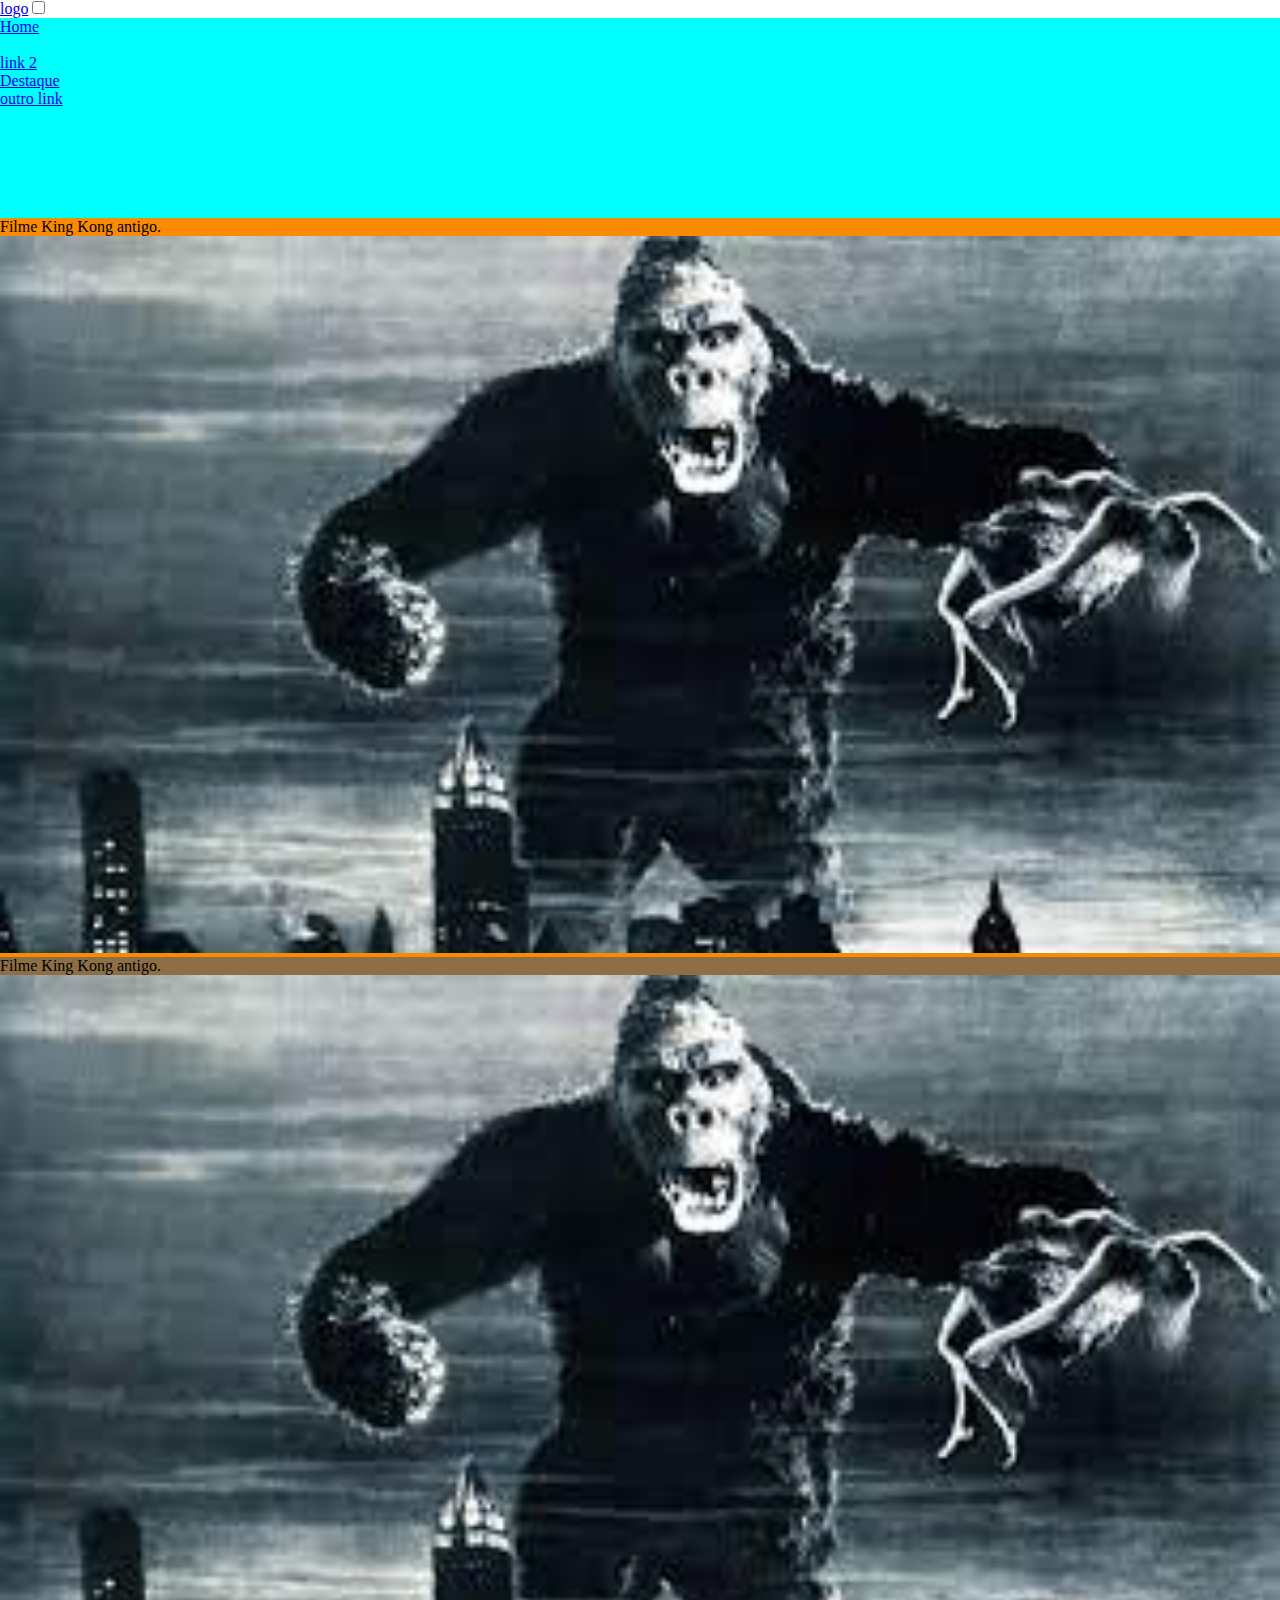
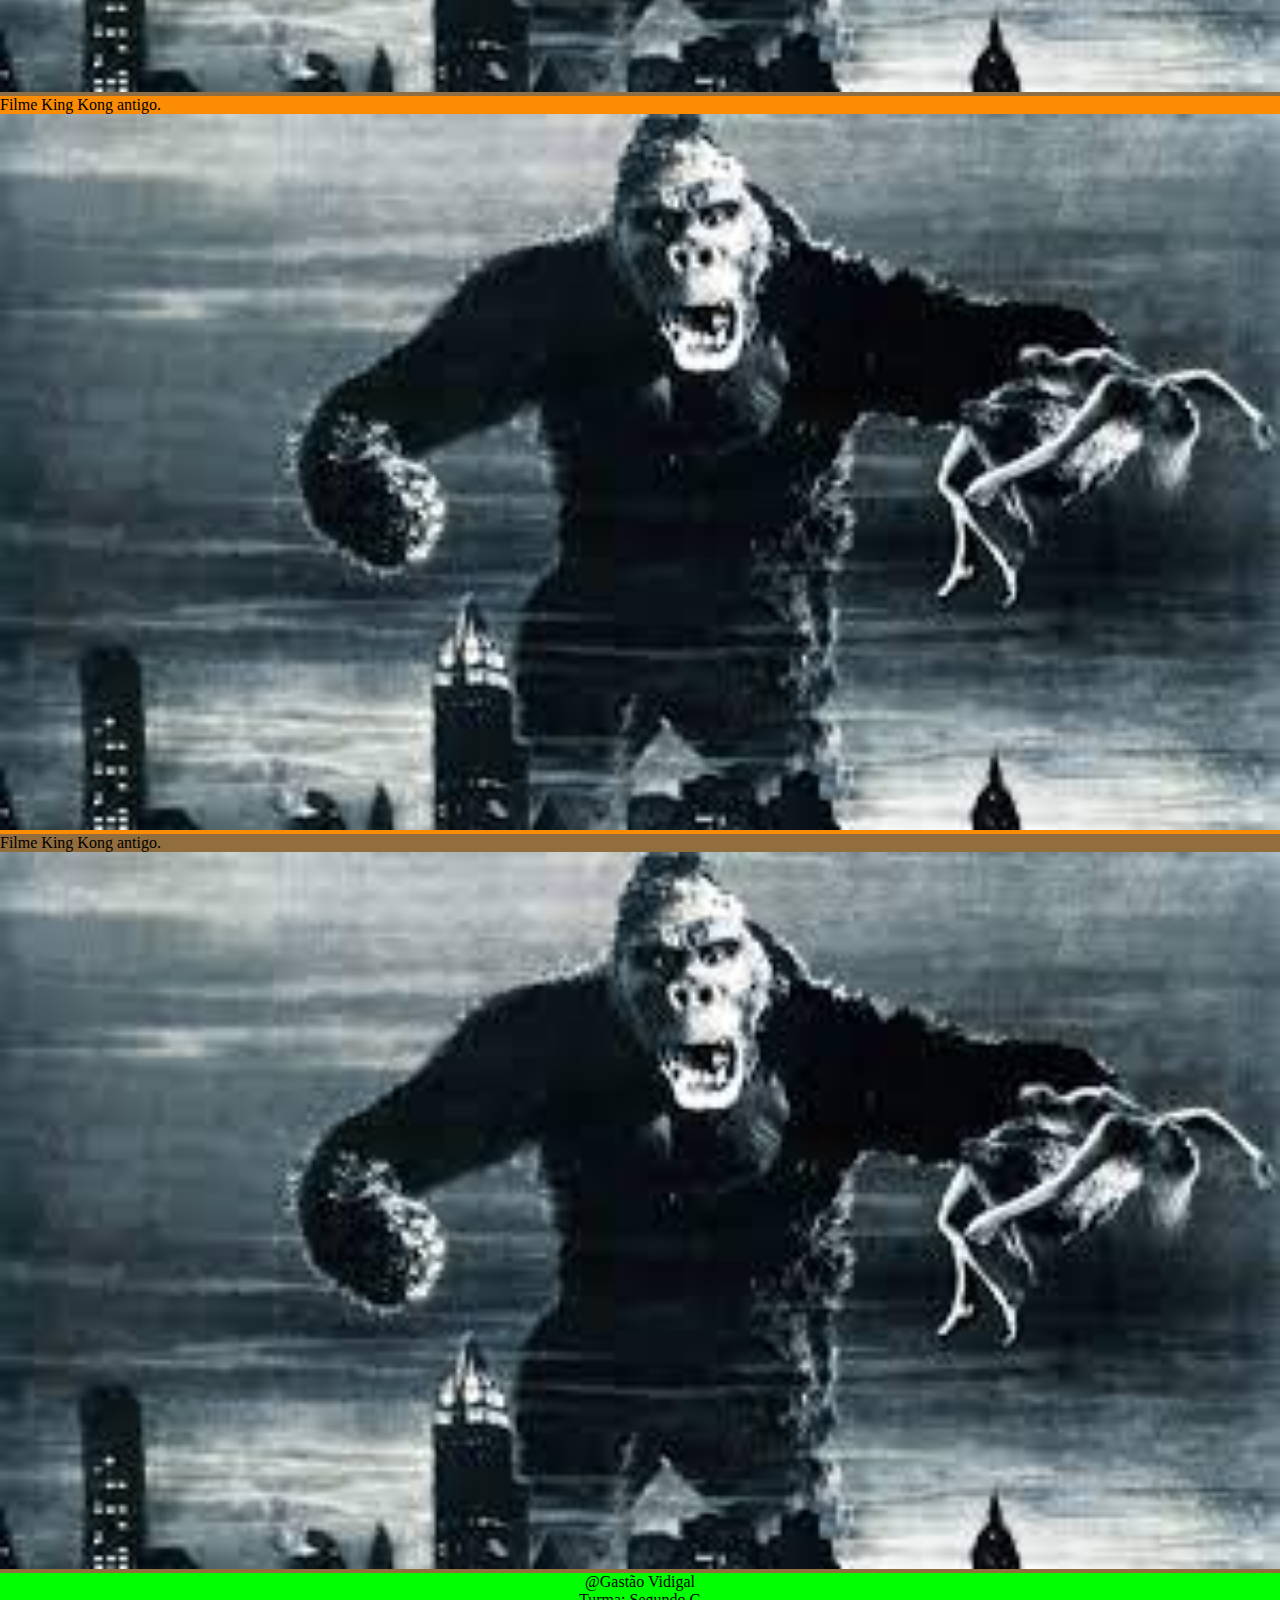
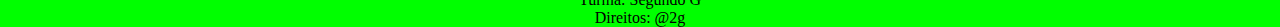
==== index.html @ 9a4530b6 "19/06" ====
<!DOCTYPE html>
<html lang="en">
<head>
    <meta charset="UTF-8">
    <meta http-equiv="X-UA-Compatible" content="IE=edge">
    <meta name="viewport" content="width=device-width, initial-scale=1.0">
    <title>## Mobile-First ##</title>
    <link rel="stylesheet" href="mob.css">

</head>
<body>


    <header class="header">
        <a href="http://index.html" class="logo"> logo</a>
        <input type="checkbox" class="side-menu" id="side-menu">
        <label class="hamb" for="side-menu"><span class="hamb-line"></span></label
        <nav class="nav">
            <ul class="menu">
                <li><a href="index.html">Home</a></li>
                <li><a href="destaque.html"></a></li>
                <li><a href="destaque.html">link 2</a></li>
                <li><a href="destaque.html">Destaque</a></li>
                <li><a href="destaque.html">outro link</a></li>
            </ul>
        </nav>
    </header>





    <section class="conteudo">
        <div class="info-cinema">
            <div class="info-texto">
                Filme King Kong antigo. 
            </div>
            <div class="info-foto">
                <img class="img-estilo" src ="kong.jpg" alt="Um macaco gigante sobre um prédio.">

            </div>

        </div>
        <div class="info-filme">
            
            <div class="info-texto">
                Filme King Kong antigo. 
            </div>
            <div class="info-foto">
                <img class="img-estilo" src ="kong.jpg" alt="Um macaco gigante sobre um prédio.">

            </div>
        </div>
        <div class="info-filme-retro">
            
            <div class="info-texto">
                Filme King Kong antigo. 
            </div>
            <div class="info-foto">
                <img class="img-estilo" src ="kong.jpg" alt="Um macaco gigante sobre um prédio.">

            </div>
        </div>
        <div class="info-destaque">
            
            <div class="info-texto">
                Filme King Kong antigo. 
            </div>
            <div class="info-foto">
                <img class="img-estilo" src ="kong.jpg" alt="Um macaco gigante sobre um prédio.">

            </div>
        </div>

    </section>
    <footer class="rodape">
        @Gastão Vidigal<br>
        Turma: Segundo G<br>
        Direitos: @2g<br>
    </footer>
</body>
</html>
---- mob.css ----
* {
    padding: 0;
    margin: 0;
}

@import 'menu.css';





.conteudo {
    width: 100%;
    background-color: rgb(0, 238, 255);
}

.rodape {
    background-color: rgb(0, 255, 0);
    width: 100%;
    text-align: center;
}
.info-cinema {
    width: 100%;
    background-color: rgb(250, 138, 1);
}
.info-filme {
    width: 100%;
    background-color: rgb(141, 110, 69);
}
.info-filme-retro {
    width: 100%;
    background-color: rgb(252, 140, 3);
}
.info-destaque {
    width: 100%;
    background-color: rgb(146, 109, 61);
}
.img-estilo {
    width: 100%;
}
@media screen and (mind-width: 768px) {
    .menu {
        height: 120px;
        background-color: blue;
    }
    .conteudo {
        display: flex;
    }
}
@media screen and (min-width: 1028px) {
    .menu {
        height: 200px;
        background-color: aqua;
    }
    .conteudo {
        display: grid;
    }
}
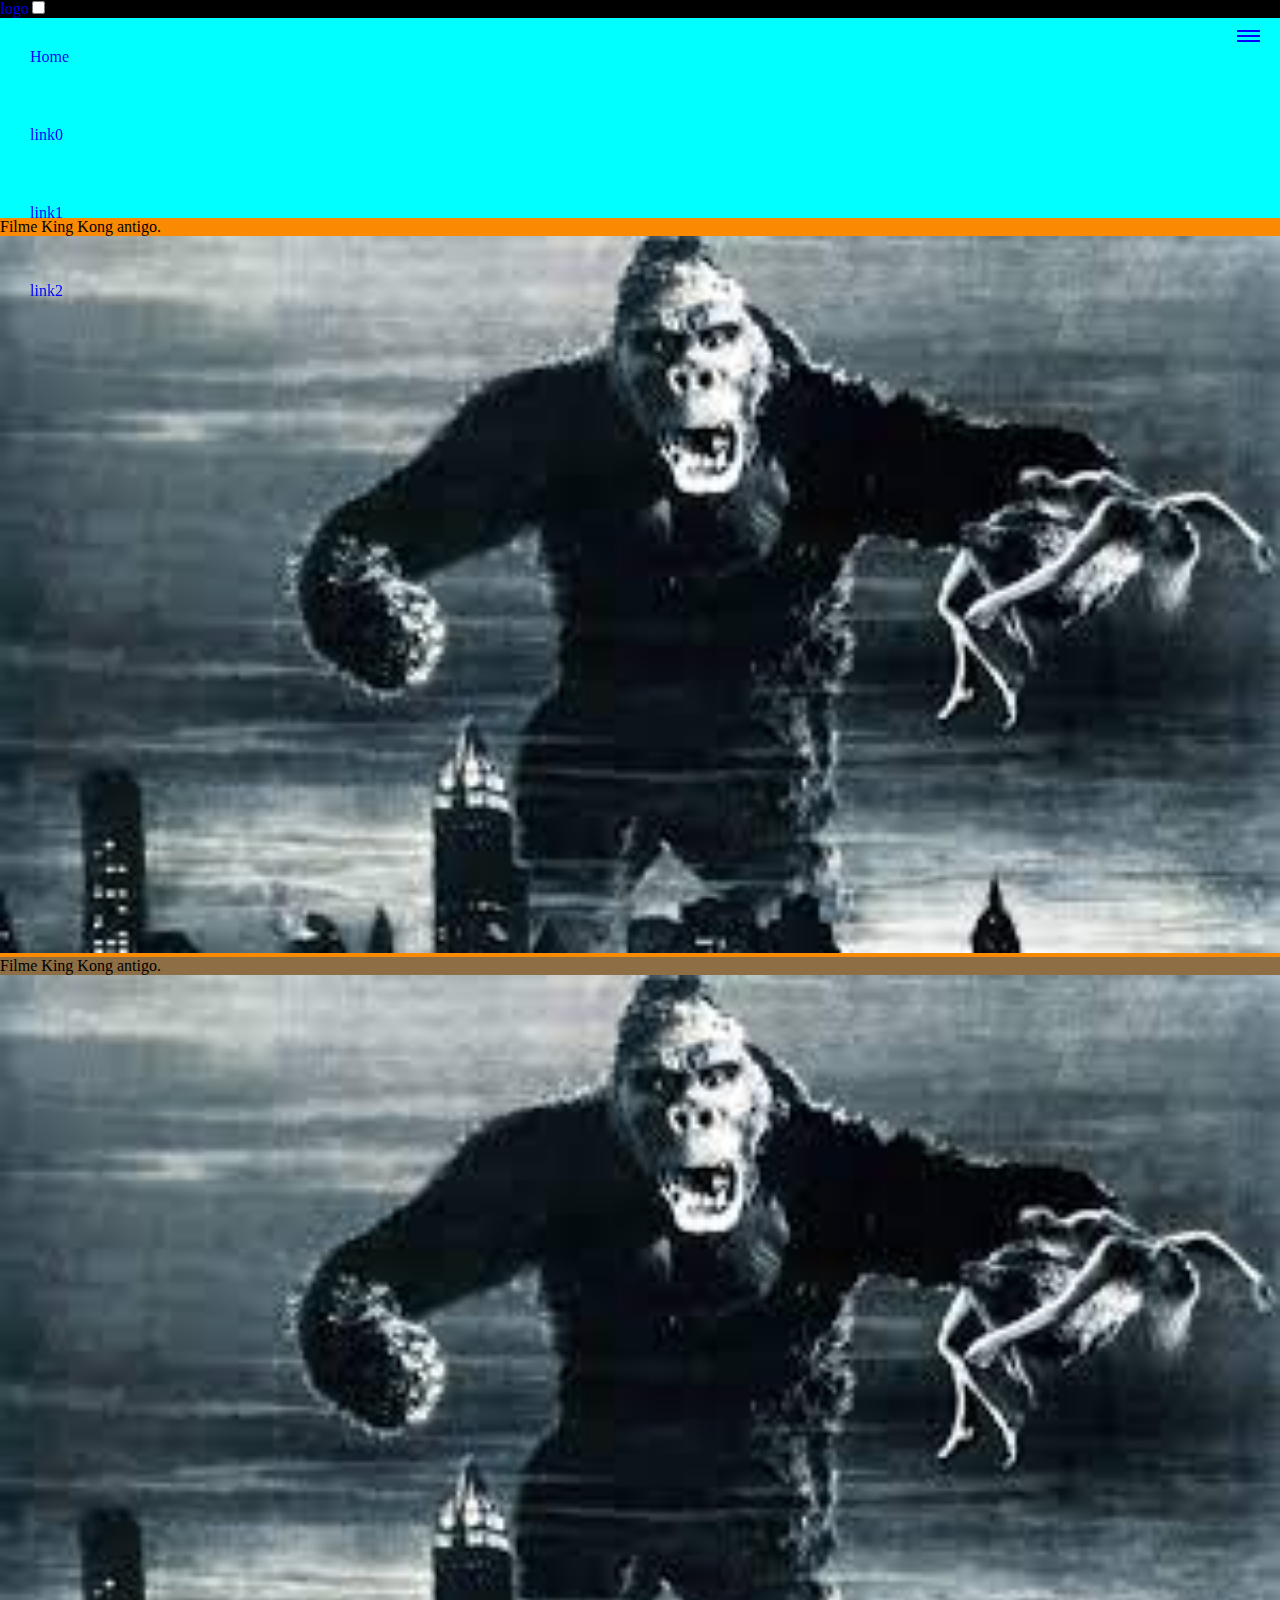
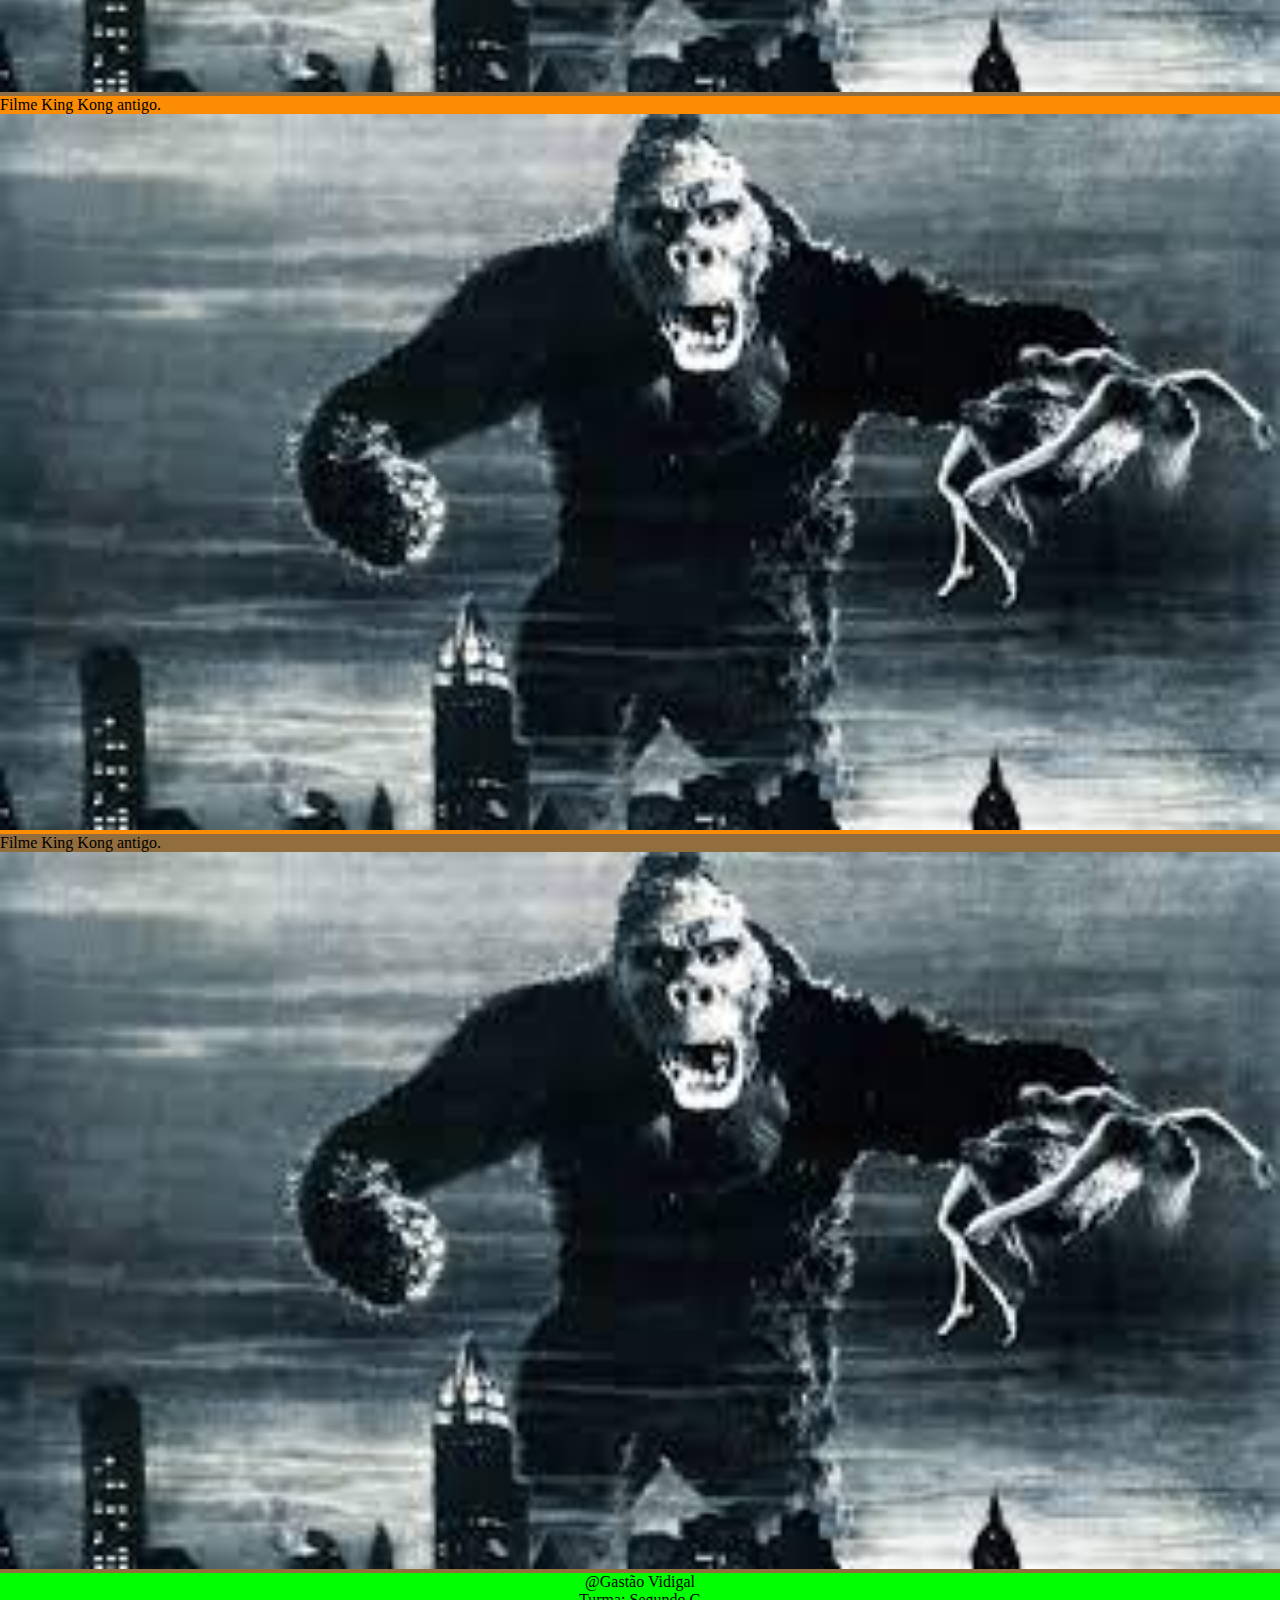
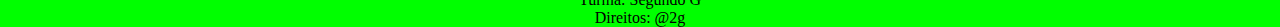
==== commit fb00863d: "26/06" ====
--- a/index.html
+++ b/index.html
@@ -9,27 +9,24 @@
 
 </head>
 <body>
+   
+    <header class="header">
+        <a href="index.html" class="logo"> logo </a>
+        <input type="checkbox" class="side-menu" id="side-menu">
+        <label class="hamb" for="side-menu"><span class="hamb-line"></span></label>
 
-
-    <header class="header">
-        <a href="http://index.html" class="logo"> logo</a>
-        <input type="checkbox" class="side-menu" id="side-menu">
-        <label class="hamb" for="side-menu"><span class="hamb-line"></span></label
-        <nav class="nav">
+        <nav>
             <ul class="menu">
                 <li><a href="index.html">Home</a></li>
-                <li><a href="destaque.html"></a></li>
-                <li><a href="destaque.html">link 2</a></li>
-                <li><a href="destaque.html">Destaque</a></li>
-                <li><a href="destaque.html">outro link</a></li>
+                <li><a href="destaque.html">link0</a></li>
+                <li><a href="destaque.html">link1</a></li>
+                <li><a href="destaque.html">link2</a></li>
             </ul>
         </nav>
     </header>
 
-
-
-
-
+   
+   
     <section class="conteudo">
         <div class="info-cinema">
             <div class="info-texto">
--- a/mob.css
+++ b/mob.css
@@ -2,13 +2,78 @@
     padding: 0;
     margin: 0;
 }
+:root{
+    --cor-fundo: black;
+    --cor-fonte: blue;
+    --cor-hover: rgb(255, 72, 0);
+}
+a{
+    text-decoration: none;
+}
+ul {
+    list-style: none;
+}
 
-@import 'menu.css';
-
-
-
-
-
+.header {
+    background-color: var(--cor-fundo);
+    position: sticky;
+    top: 0;
+    width: 100%;
+}
+.logo {
+    display: inline;
+    background-color: var(--cor-fundo);
+}
+.nav {
+    width: 100%;
+    height: 100%;
+    position: fixed;
+    background-color: var(--cor-fundo);
+    overflow: hidden;
+}
+.hamb {
+    cursor: pointer;
+    float: right;
+    padding: 35px 20px;
+}
+.hamb-line {
+    background-color: var(--cor-fonte);
+    display: block;
+    height: 2px;
+    position: relative;
+    width: 23px;
+}
+.hamb-line::before,
+.hamb-line::after {
+    background-color: var(--cor-fonte);
+    content: '';
+    display: block;
+    height: 100%;
+    position: absolute;
+    transition: all .2s ease-out;
+    width: 100%;
+}
+.hamb-line::before {
+    top: 5px;
+}
+.hamb-line::after{
+    top: -5px;
+}
+.site-menu {
+    display: none;
+}
+.menu a {
+    display: block;
+    padding: 30px;
+    color: var(--cor-fonte);
+}
+.menu a:hover {
+    background-color: var(--cor-hover);
+}
+.nav {
+    max-height: 0;
+    transition: max-height .5s ease-out;
+}
 .conteudo {
     width: 100%;
     background-color: rgb(0, 238, 255);
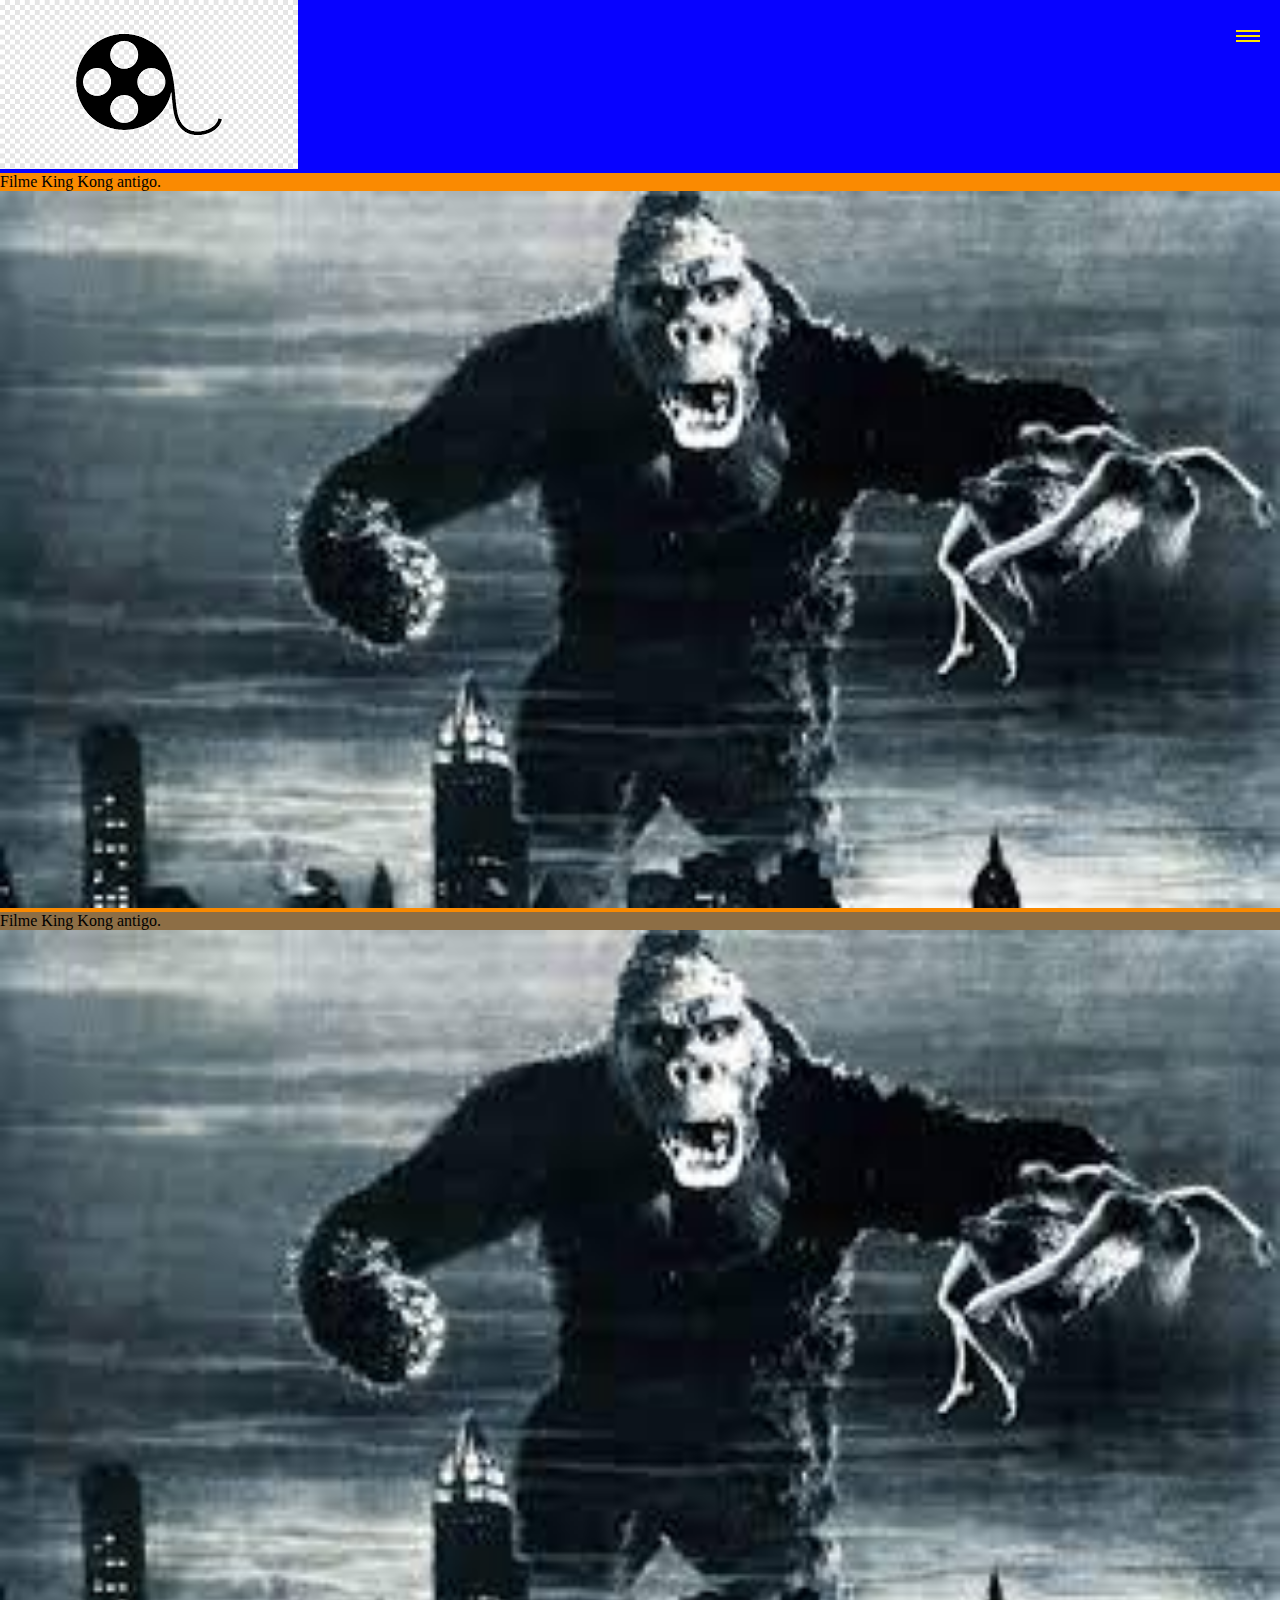
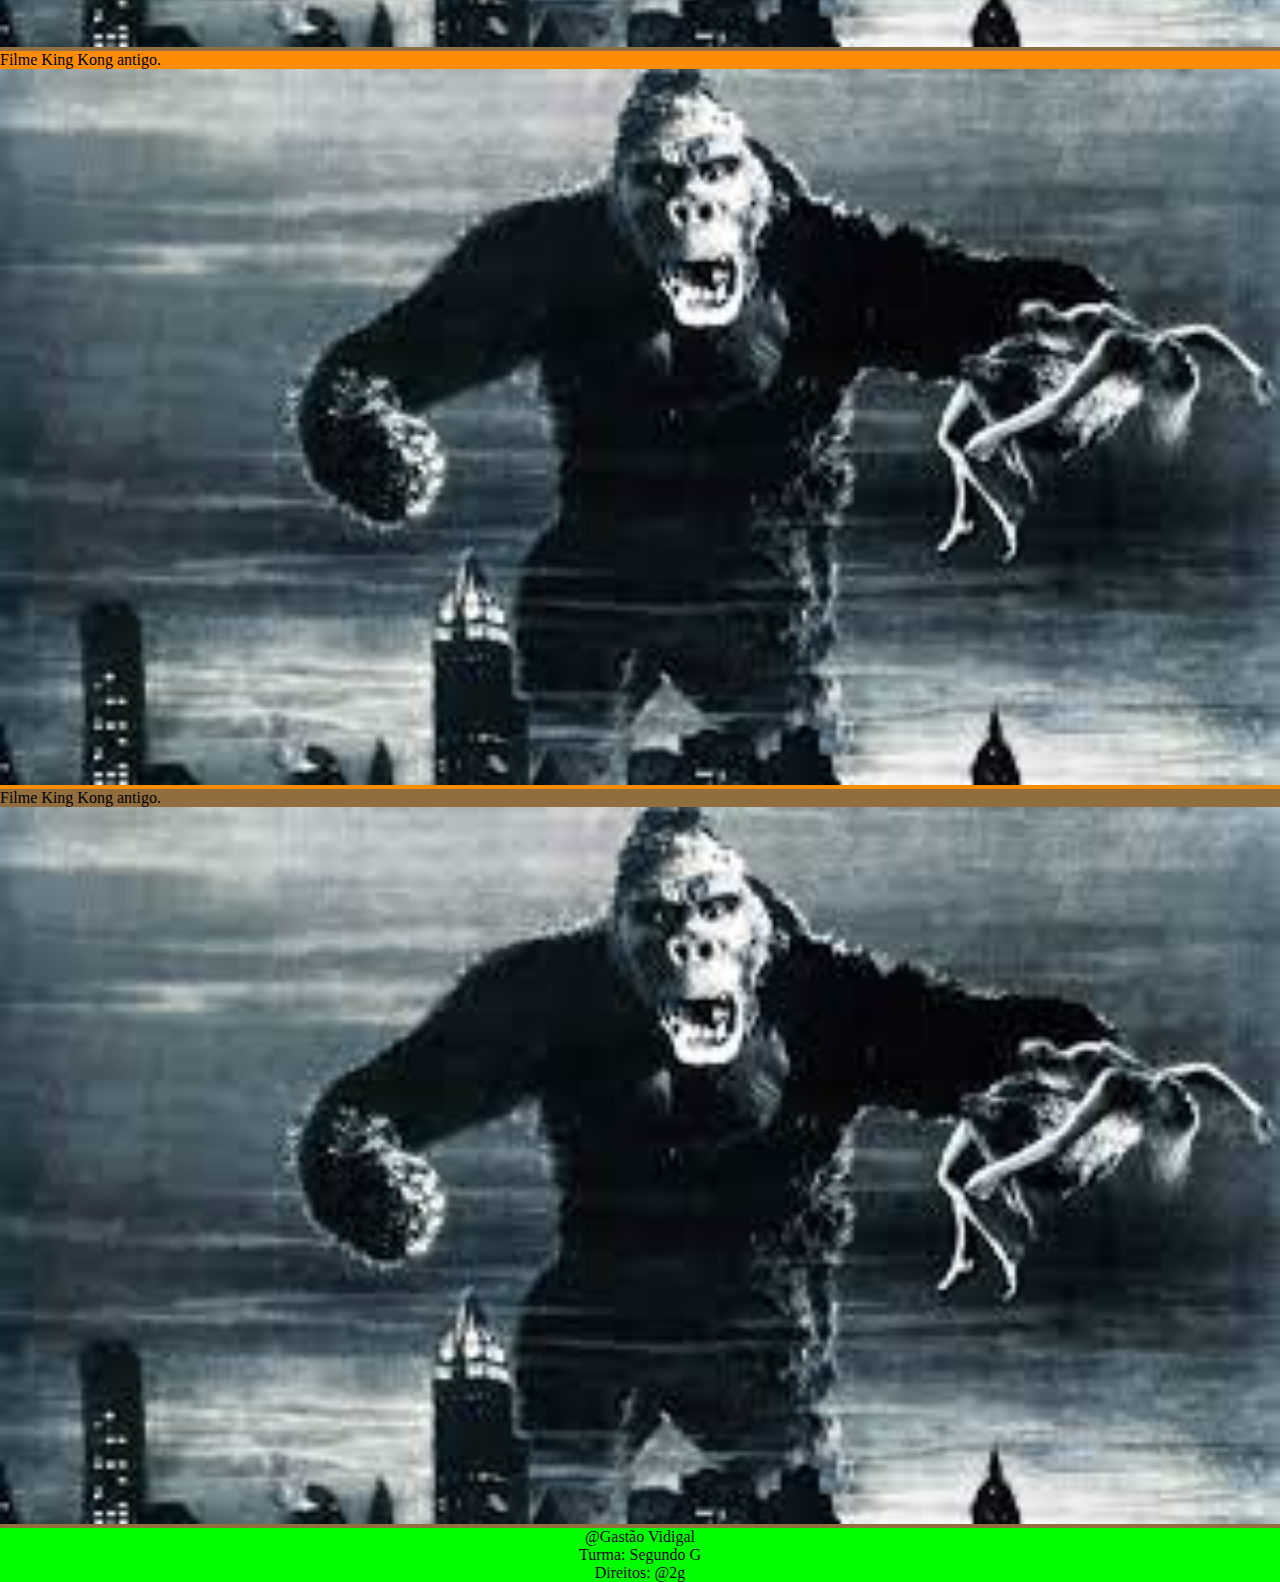
==== commit ea22ff19: "03/07" ====
--- a/index.html
+++ b/index.html
@@ -11,11 +11,11 @@
 <body>
    
     <header class="header">
-        <a href="index.html" class="logo"> logo </a>
+        <a href="index.html" class="logo"> <img src="logocinema.png" id="logo"> </a>
         <input type="checkbox" class="side-menu" id="side-menu">
         <label class="hamb" for="side-menu"><span class="hamb-line"></span></label>
 
-        <nav>
+        <nav class="nav">
             <ul class="menu">
                 <li><a href="index.html">Home</a></li>
                 <li><a href="destaque.html">link0</a></li>
--- a/mob.css
+++ b/mob.css
@@ -3,48 +3,65 @@
     margin: 0;
 }
 :root{
-    --cor-fundo: black;
-    --cor-fonte: blue;
-    --cor-hover: rgb(255, 72, 0);
+    --cor-fundo: rgb(7,2,255);
+    --cor-fonte: rgb(255,230,0);
+    --cor-hover: rgb(89,87,219);
+
 }
 a{
     text-decoration: none;
 }
-ul {
-    list-style: none;
+ul {    width: 100%;
+    height: 60px;
 }
 
 .header {
-    background-color: var(--cor-fundo);
-    position: sticky;
-    top: 0;
-    width: 100%;
+  background-color:var(--cor-fundo);
+  position: sticky;
+  top: 0;
+  width: 100%;
 }
-.logo {
+.logo{
     display: inline;
-    background-color: var(--cor-fundo);
+    background: var(--cor-fundo);
+
 }
-.nav {
+.nav{
     width: 100%;
     height: 100%;
     position: fixed;
-    background-color: var(--cor-fundo);
+    background: var(--cor-fundo);
     overflow: hidden;
 }
-.hamb {
+.menu a {
+    display: block;
+    padding: 30px;
+    color: var(--cor-fonte);   
+}
+.menu a:hover{
+ background-color: var(--cor-hover);
+
+}
+.nav{
+    max-height: 0;
+    transition: max-height .5s ease-out;
+
+}
+.hamb{
     cursor: pointer;
-    float: right;
+    float:right;
     padding: 35px 20px;
+
 }
-.hamb-line {
+.hamb-line{
     background-color: var(--cor-fonte);
     display: block;
     height: 2px;
-    position: relative;
-    width: 23px;
+    position:relative;
+    width: 24px;
 }
 .hamb-line::before,
-.hamb-line::after {
+.hamb-line::after{
     background-color: var(--cor-fonte);
     content: '';
     display: block;
@@ -53,27 +70,38 @@
     transition: all .2s ease-out;
     width: 100%;
 }
-.hamb-line::before {
-    top: 5px;
+.hamb-line::before{
+    top: 5px    ;
 }
 .hamb-line::after{
     top: -5px;
 }
-.site-menu {
+.side-menu{
     display: none;
 }
-.menu a {
-    display: block;
-    padding: 30px;
-    color: var(--cor-fonte);
+.side-menu:checked ~ nav {
+    max-height: 100%;
 }
-.menu a:hover {
-    background-color: var(--cor-hover);
+.side-menu:checked ~ .hamb .hamb-line {
+    background: transparent;
 }
-.nav {
-    max-height: 0;
-    transition: max-height .5s ease-out;
+
+.side-menu:checked ~.hamb .hamb-line::before {
+    transform:rotate(-45deg);
+    top: 0; 
 }
+
+.logo {
+    width: 100px;
+}
+
+.side-menu:checked ~.hamb .hamb-line::after {
+    transform:rotate(45deg);
+    top: 0;
+}
+
+    
+
 .conteudo {
     width: 100%;
     background-color: rgb(0, 238, 255);
@@ -120,4 +148,4 @@
     .conteudo {
         display: grid;
     }
-}+}
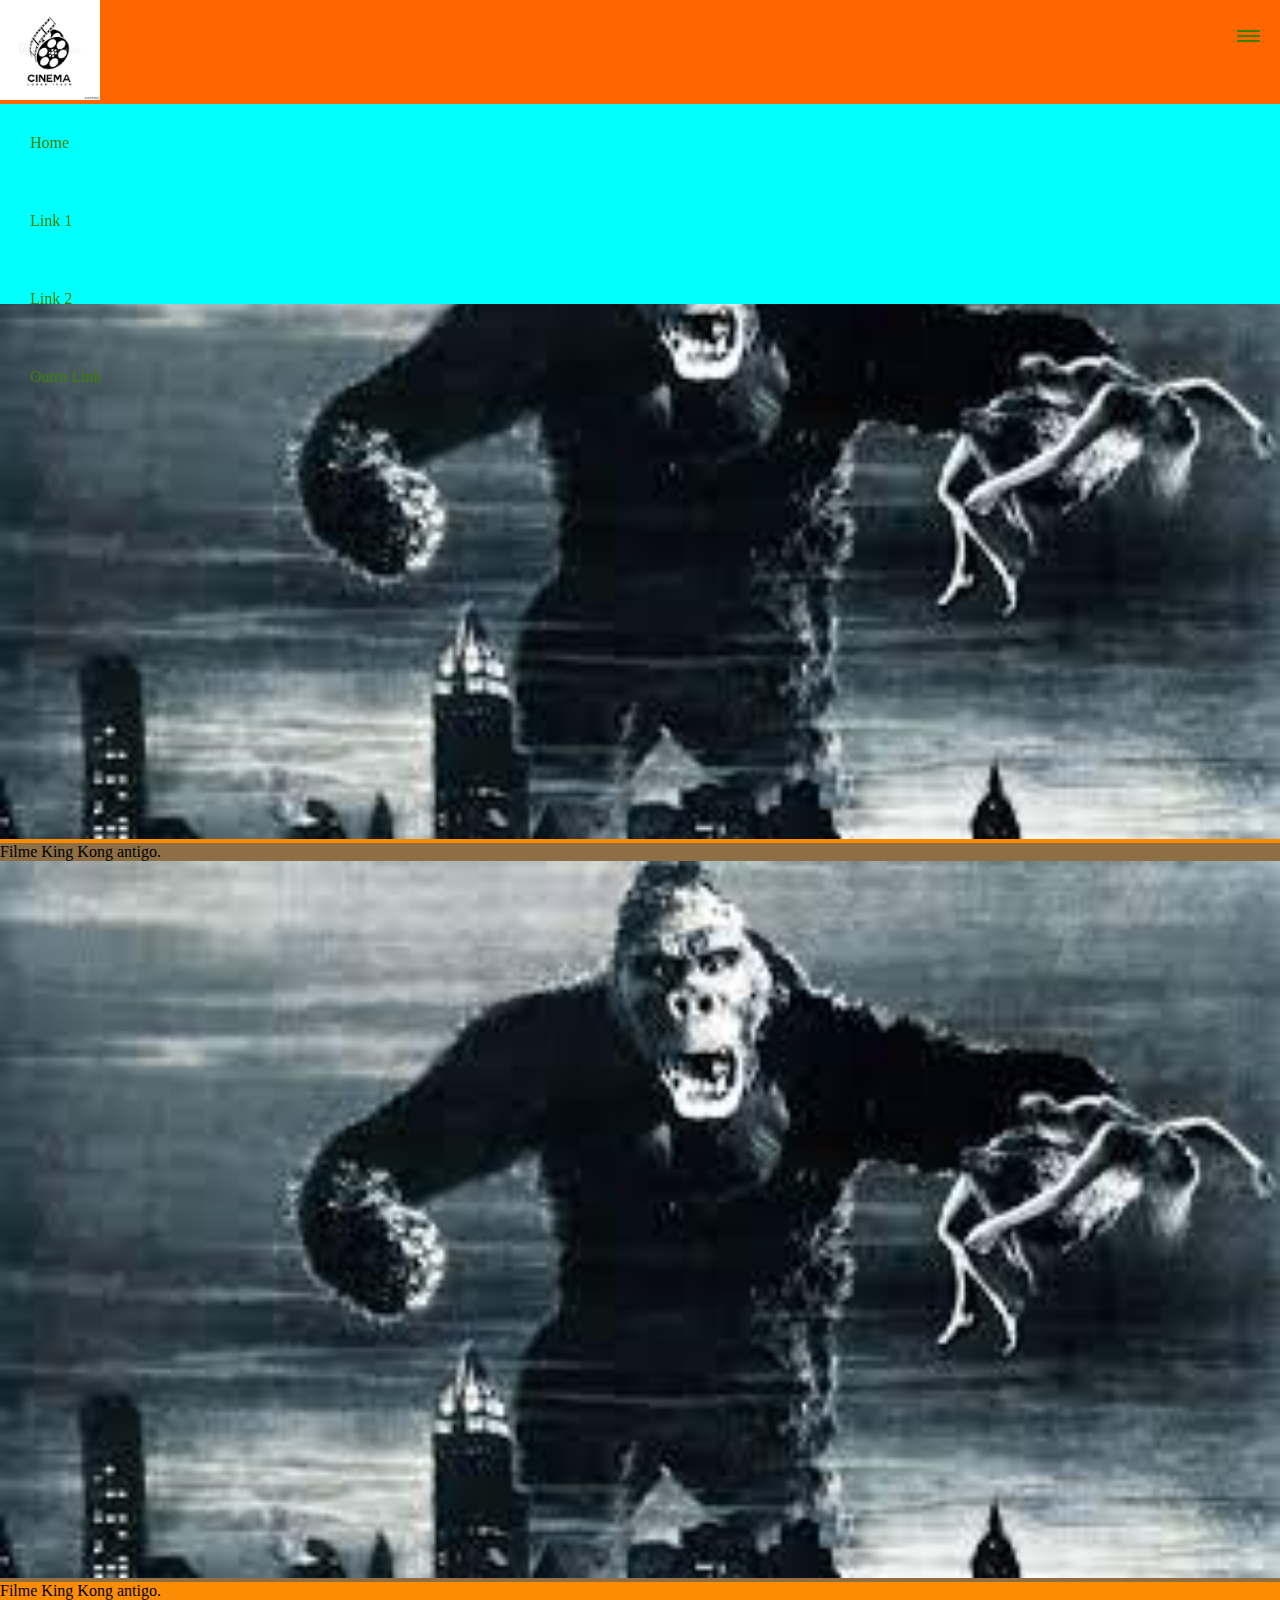
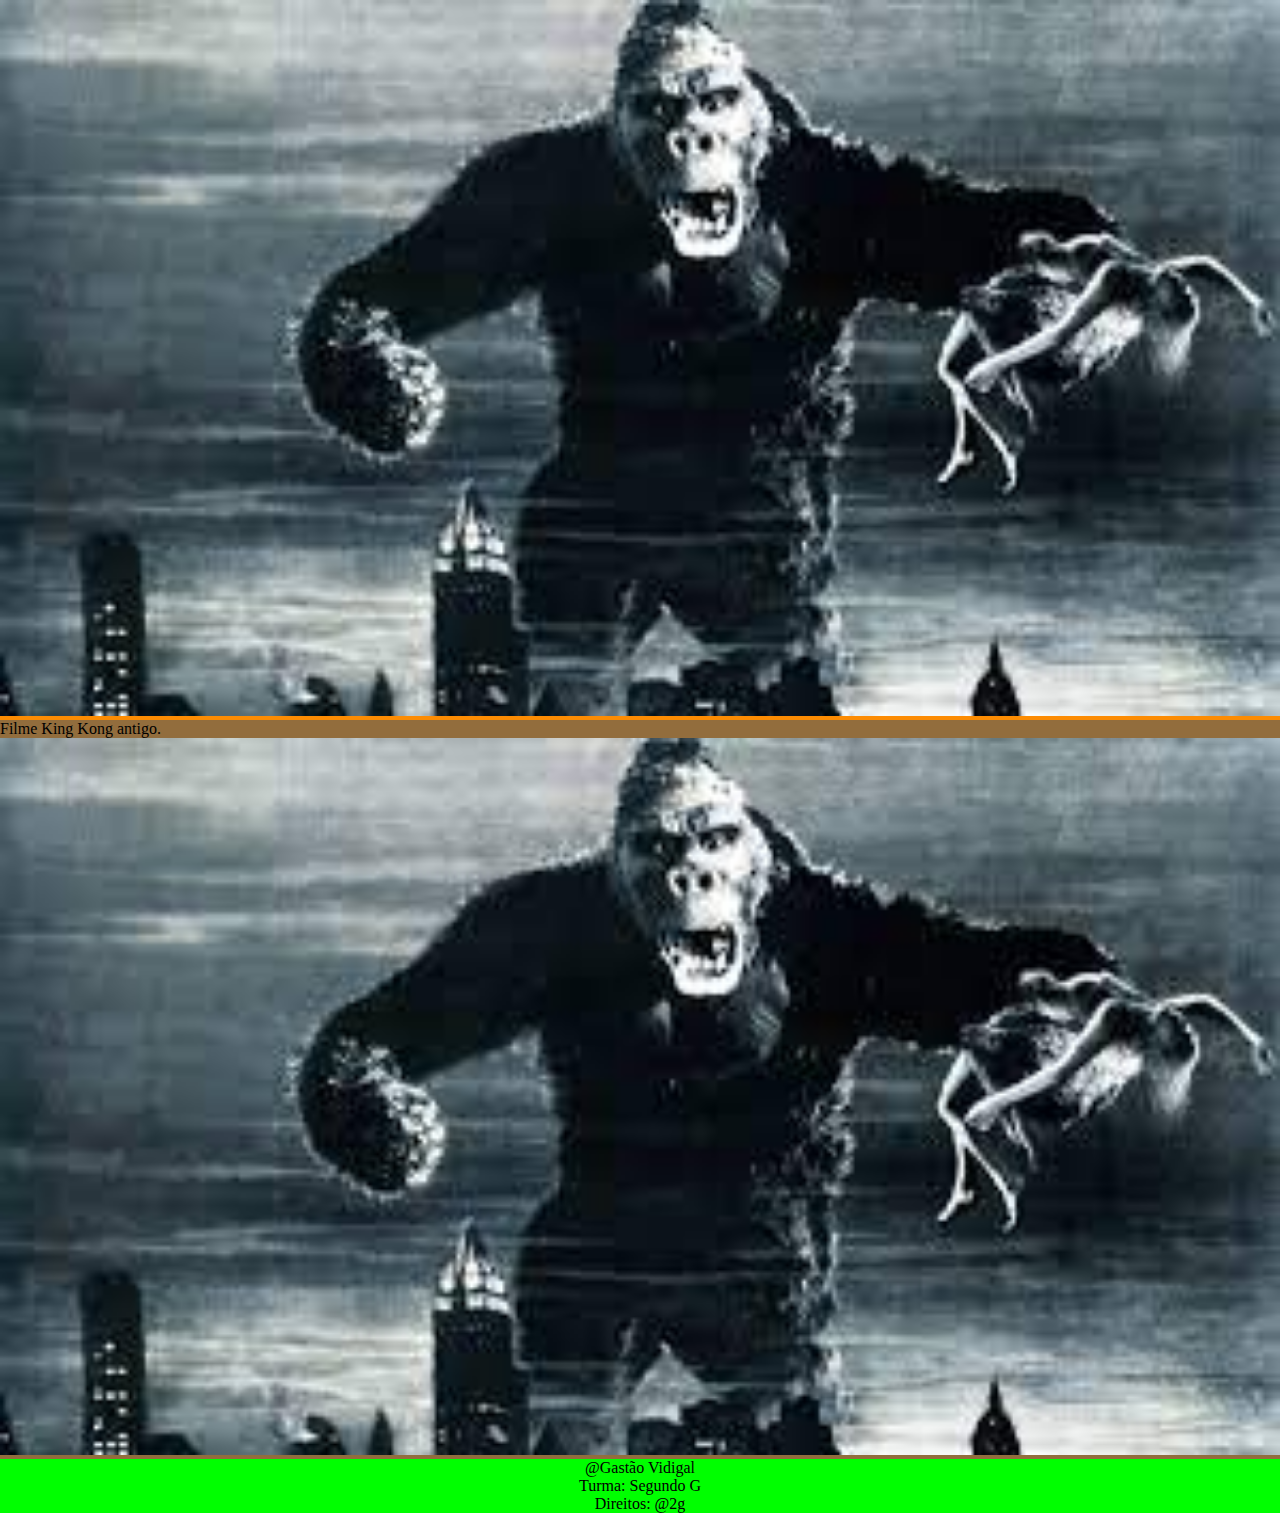
==== commit b29cbde6: "Add files via upload" ====
--- a/index.html
+++ b/index.html
@@ -1,4 +1,4 @@
-<!DOCTYPE html>
+ <!DOCTYPE html>
 <html lang="en">
 <head>
     <meta charset="UTF-8">
@@ -9,24 +9,25 @@
 
 </head>
 <body>
-   
+
     <header class="header">
-        <a href="index.html" class="logo"> <img src="logocinema.png" id="logo"> </a>
+        <a href="index.html" class="logo"><img src="images.png" id="logo"></a>
         <input type="checkbox" class="side-menu" id="side-menu">
         <label class="hamb" for="side-menu"><span class="hamb-line"></span></label>
-
         <nav class="nav">
             <ul class="menu">
                 <li><a href="index.html">Home</a></li>
-                <li><a href="destaque.html">link0</a></li>
-                <li><a href="destaque.html">link1</a></li>
-                <li><a href="destaque.html">link2</a></li>
+                <li><a href="destaque.html">Link 1</a></li>
+                <li><a href="destaque.html">Link 2</a></li>
+                <li><a href="destaque.html">Outro Link</a></li>
+                
             </ul>
         </nav>
     </header>
 
-   
-   
+
+
+
     <section class="conteudo">
         <div class="info-cinema">
             <div class="info-texto">
--- a/mob.css
+++ b/mob.css
@@ -2,63 +2,58 @@
     padding: 0;
     margin: 0;
 }
-:root{
-    --cor-fundo: rgb(7,2,255);
-    --cor-fonte: rgb(255,230,0);
-    --cor-hover: rgb(89,87,219);
-
+:root {
+    --cor-fundo: rgb(255, 102, 0);
+    --cor-fonte: rgb(58, 128, 0);
+    --cor-hover: rgb(0, 174, 255);
 }
-a{
+a {
     text-decoration: none;
 }
-ul {    width: 100%;
-    height: 60px;
+ul {
+    list-style: none;
 }
 
 .header {
-  background-color:var(--cor-fundo);
-  position: sticky;
-  top: 0;
-  width: 100%;
+    
+    background-color: var(--cor-fundo);
+    position: sticky;
+    top: 0;
+    width: 100%;
 }
-.logo{
+.logo {
     display: inline;
-    background: var(--cor-fundo);
-
+    background-color: var(--cor-fundo);
 }
-.nav{
+.nav {
     width: 100%;
     height: 100%;
     position: fixed;
-    background: var(--cor-fundo);
-    overflow: hidden;
+    background-color: var(--cor-fundo);
 }
 .menu a {
     display: block;
     padding: 30px;
-    color: var(--cor-fonte);   
+    color: var(--cor-fonte);
 }
 .menu a:hover{
- background-color: var(--cor-hover);
-
+    background-color: var(--cor-hover);
 }
-.nav{
+.nav {
     max-height: 0;
     transition: max-height .5s ease-out;
-
 }
-.hamb{
+.hamb {
     cursor: pointer;
-    float:right;
+    float: right;
     padding: 35px 20px;
-
 }
-.hamb-line{
+.hamb-line {
     background-color: var(--cor-fonte);
     display: block;
     height: 2px;
-    position:relative;
-    width: 24px;
+    position: relative;
+    width: 23px;
 }
 .hamb-line::before,
 .hamb-line::after{
@@ -69,38 +64,36 @@
     position: absolute;
     transition: all .2s ease-out;
     width: 100%;
+
 }
-.hamb-line::before{
-    top: 5px    ;
+.hamb-line::before {
+    top: 5px;
 }
-.hamb-line::after{
+.hamb-line::after {
     top: -5px;
 }
-.side-menu{
+.side-menu {
     display: none;
 }
-.side-menu:checked ~ nav {
+
+.side-menu:checked  ~ nav {
     max-height: 100%;
 }
-.side-menu:checked ~ .hamb .hamb-line {
+.side-menu:checked ~ .hamb-line {
     background: transparent;
 }
-
-.side-menu:checked ~.hamb .hamb-line::before {
-    transform:rotate(-45deg);
-    top: 0; 
-}
-
-.logo {
-    width: 100px;
-}
-
-.side-menu:checked ~.hamb .hamb-line::after {
-    transform:rotate(45deg);
+.side-menu:checked ~ .hamb .hamb-line::before {
+    transform: rotate(-45deg);
     top: 0;
 }
 
-    
+.side-menu:checked ~ .hamb .hamb-line::after {
+    transform: rotate(45deg);
+    top: 0;
+}
+#logo {
+    width: 100px;
+}
 
 .conteudo {
     width: 100%;
@@ -148,4 +141,4 @@
     .conteudo {
         display: grid;
     }
-}
+}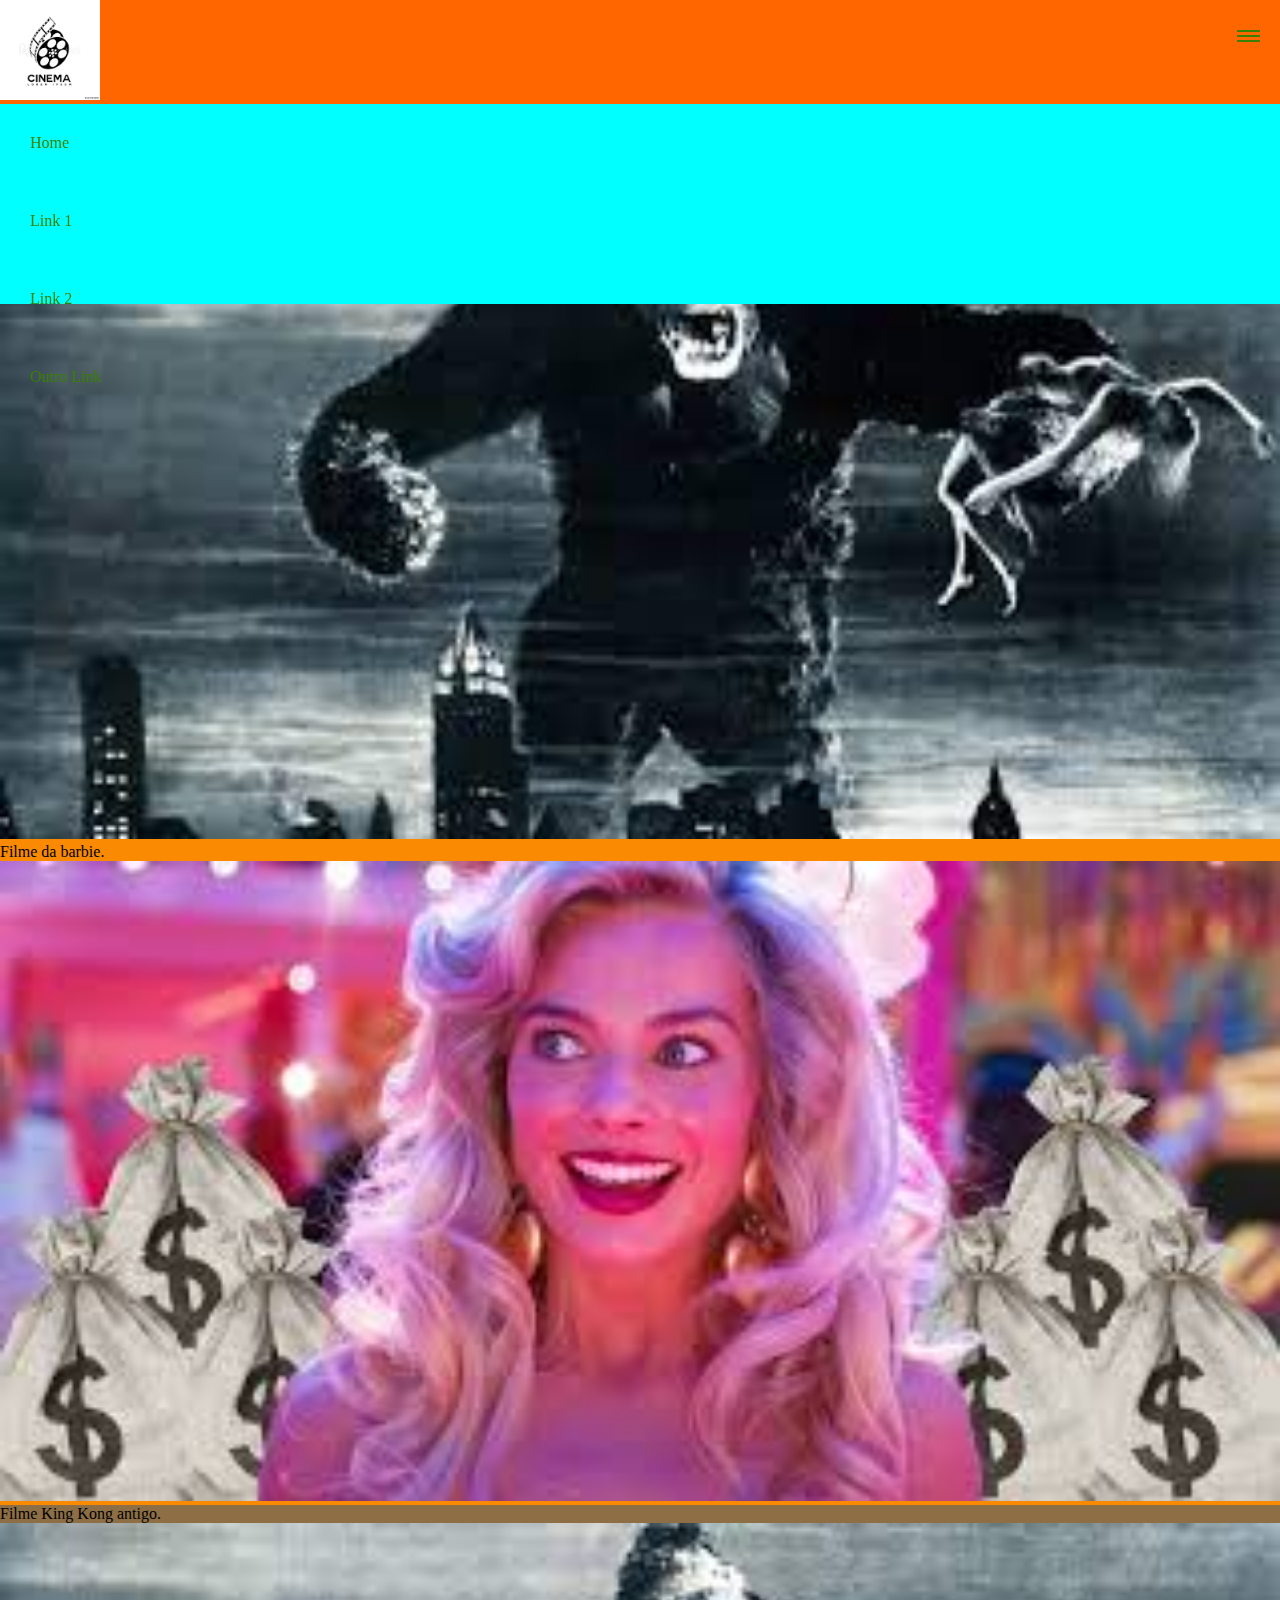
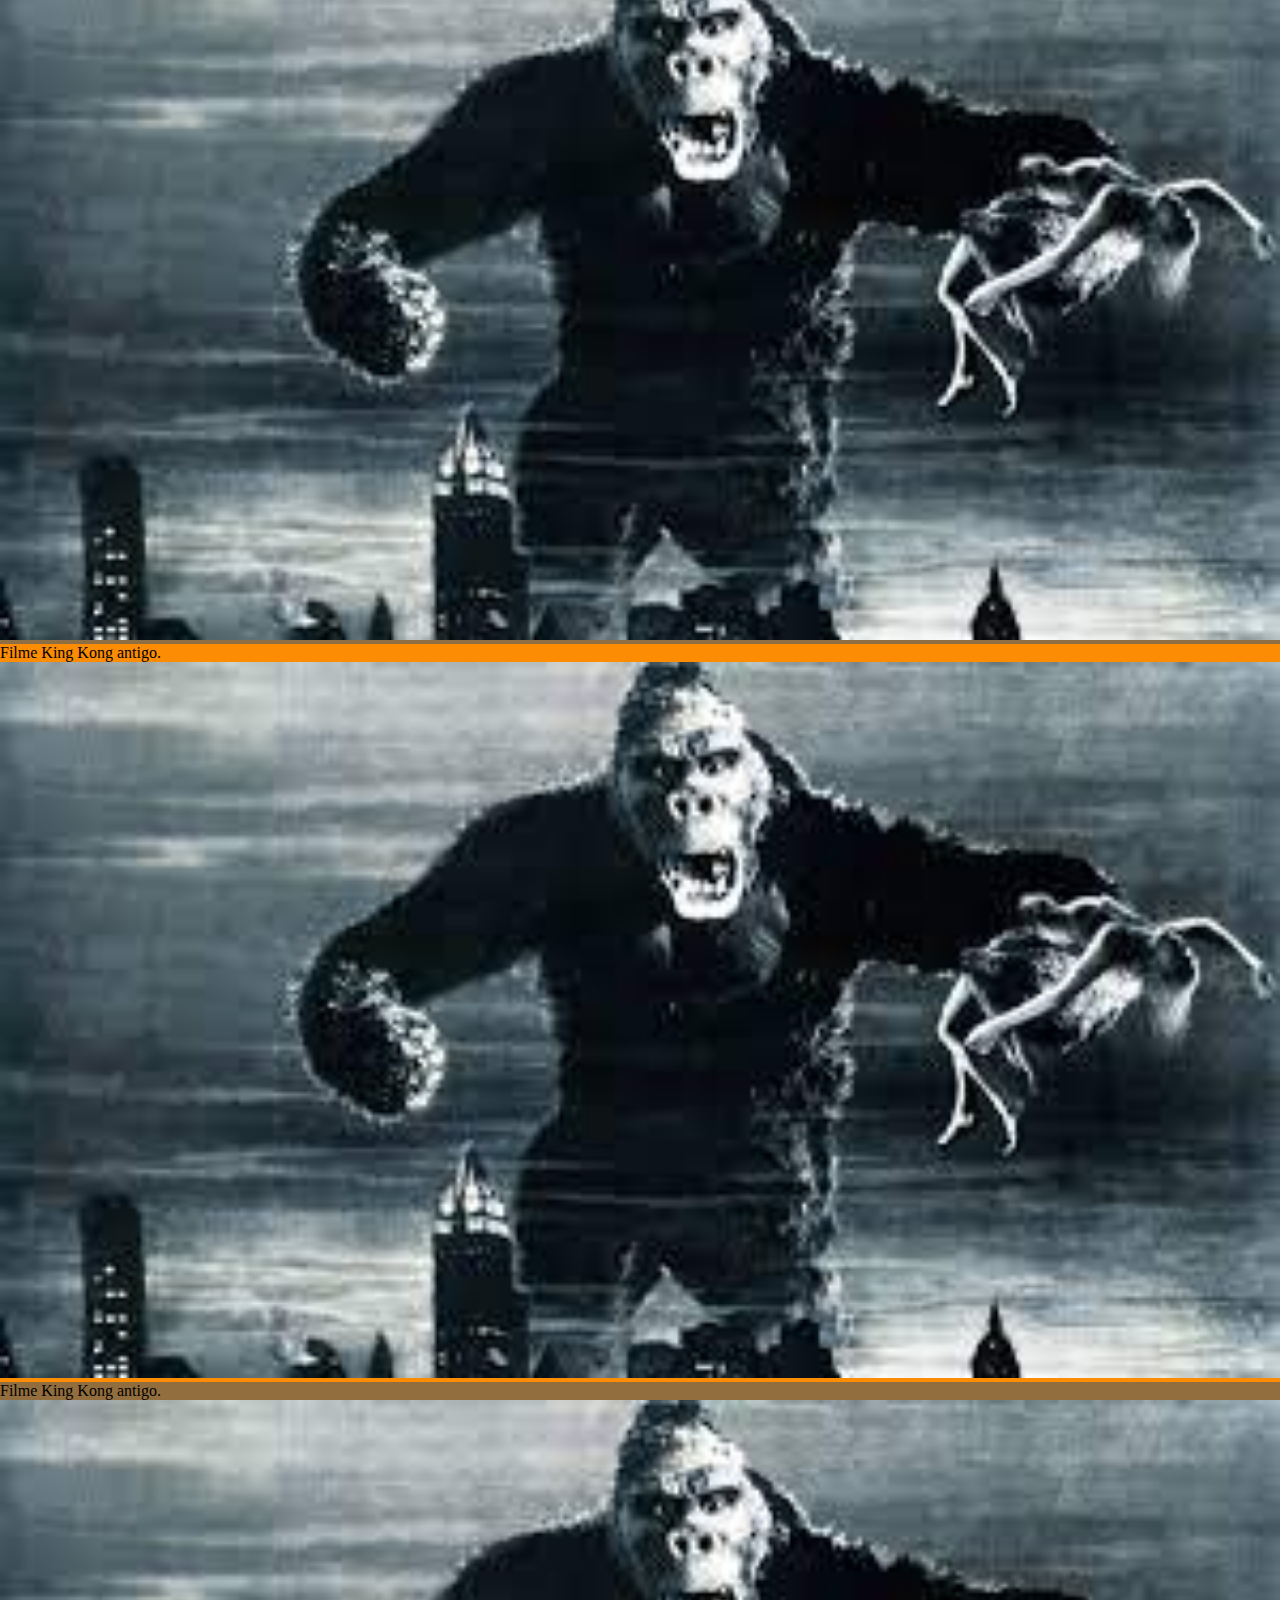
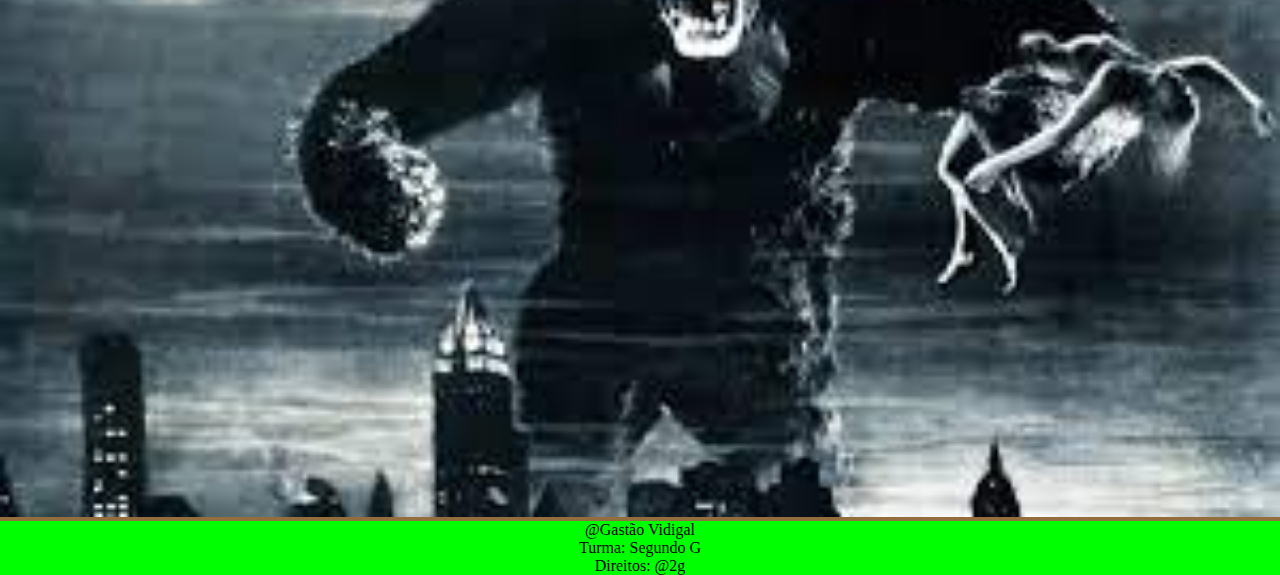
==== commit 68271dbf: "24/07" ====
--- a/index.html
+++ b/index.html
@@ -37,6 +37,15 @@
                 <img class="img-estilo" src ="kong.jpg" alt="Um macaco gigante sobre um prédio.">
 
             </div>
+
+            <div class="info-texto">
+                Filme da barbie. 
+            </div>
+            <div class="info-foto">
+                <img class="img-estilo" src ="barbie.jpg" alt="Um macaco gigante sobre um prédio.">
+
+            </div>
+
 
         </div>
         <div class="info-filme">
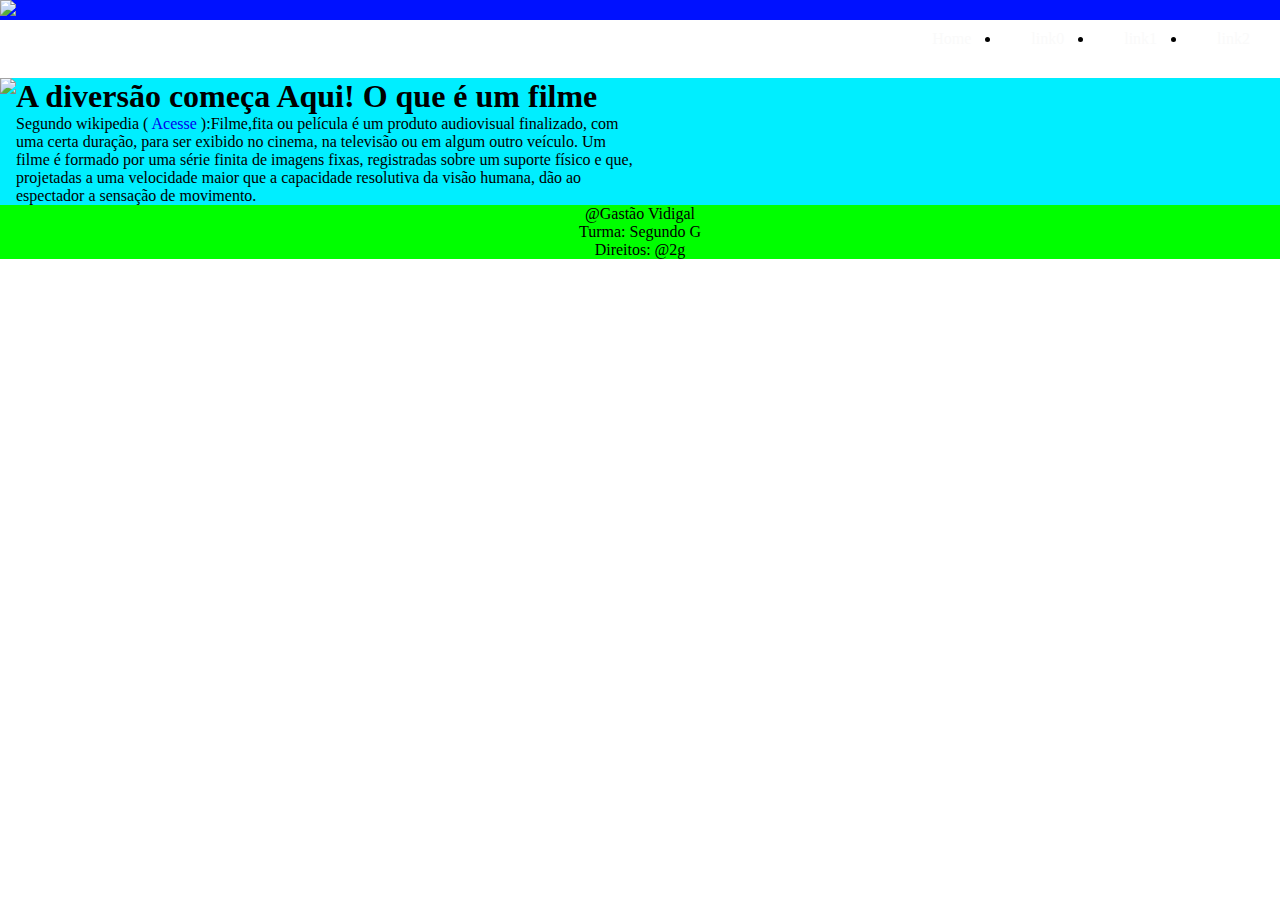
==== commit acb02e60: "31/07" ====
--- a/index.html
+++ b/index.html
@@ -1,4 +1,4 @@
- <!DOCTYPE html>
+<!DOCTYPE html>
 <html lang="en">
 <head>
     <meta charset="UTF-8">
@@ -9,26 +9,34 @@
 
 </head>
 <body>
-
+   
     <header class="header">
-        <a href="index.html" class="logo"><img src="images.png" id="logo"></a>
+        <a href="index.html" class="logo"> <img src="logo1.png" id="logo"> </a>
         <input type="checkbox" class="side-menu" id="side-menu">
         <label class="hamb" for="side-menu"><span class="hamb-line"></span></label>
         <nav class="nav">
             <ul class="menu">
                 <li><a href="index.html">Home</a></li>
-                <li><a href="destaque.html">Link 1</a></li>
-                <li><a href="destaque.html">Link 2</a></li>
-                <li><a href="destaque.html">Outro Link</a></li>
-                
+                <li><a href="destaque.html">link0</a></li>
+                <li><a href="destaque.html">link1</a></li>
+                <li><a href="destaque.html">link2</a></li>
             </ul>
         </nav>
     </header>
 
-
-
-
+   
+   
     <section class="conteudo">
+        <div class="conteudo-info">
+            <div class="img-info">
+                <img width="30%" src="logo.png">
+            </div>
+            <div class="texto-info">
+                <h1>A diversão começa Aqui! O que é um filme</h1>
+                Segundo wikipedia ( <a href="https://pt.wikipedia.org/wiki/Filme#Refer%C3%AAncias">Acesse</a> ):Filme,fita ou película é um produto audiovisual finalizado, com uma certa duração, para ser exibido no cinema, na televisão ou em algum outro veículo. Um filme é formado por uma série finita de imagens fixas, registradas sobre um suporte físico e que, projetadas a uma velocidade maior que a capacidade resolutiva da visão humana, dão ao espectador a sensação de movimento.
+            </div>
+        </div>
+        <!--
         <div class="info-cinema">
             <div class="info-texto">
                 Filme King Kong antigo. 
@@ -38,17 +46,17 @@
 
             </div>
 
+        </div>
+              <div class="info-cinema">
             <div class="info-texto">
-                Filme da barbie. 
+                Barbaridade 2023. 
             </div>
             <div class="info-foto">
-                <img class="img-estilo" src ="barbie.jpg" alt="Um macaco gigante sobre um prédio.">
+                <img class="img-estilo" src ="barbie-poster.webp" alt="Um macaco gigante sobre um prédio.">
 
             </div>
 
-
         </div>
-        <div class="info-filme">
             
             <div class="info-texto">
                 Filme King Kong antigo. 
@@ -78,7 +86,7 @@
 
             </div>
         </div>
-
+        -->
     </section>
     <footer class="rodape">
         @Gastão Vidigal<br>
@@ -86,4 +94,4 @@
         Direitos: @2g<br>
     </footer>
 </body>
-</html>+</html>
--- a/mob.css
+++ b/mob.css
@@ -2,58 +2,62 @@
     padding: 0;
     margin: 0;
 }
-:root {
-    --cor-fundo: rgb(255, 102, 0);
-    --cor-fonte: rgb(58, 128, 0);
-    --cor-hover: rgb(0, 174, 255);
+:root{
+    --cor-fundo: rgb(0, 17, 255);
+    --cor-fonte: rgb(250, 250, 250);
+    --cor-hover: rgb(89,87,219);
+
 }
-a {
+a{
     text-decoration: none;
 }
-ul {
-    list-style: none;
+ul {    width: 100%;
+    height: 60px;
 }
 
 .header {
-    
-    background-color: var(--cor-fundo);
-    position: sticky;
-    top: 0;
-    width: 100%;
+  background-color:var(--cor-fundo);
+  position: sticky;
+  top: 0;
+  width: 100%;
 }
-.logo {
+.logo{
     display: inline;
-    background-color: var(--cor-fundo);
+    background: var(--cor-fundo);
+
 }
-.nav {
+.nav{
     width: 100%;
     height: 100%;
     position: fixed;
-    background-color: var(--cor-fundo);
+    background: var(--cor-fundo);
+    overflow: hidden;
 }
 .menu a {
     display: block;
     padding: 30px;
-    color: var(--cor-fonte);
+    color: var(--cor-fonte);   
 }
 .menu a:hover{
-    background-color: var(--cor-hover);
+ background-color: var(--cor-hover);
+
 }
-.nav {
+.nav{
     max-height: 0;
     transition: max-height .5s ease-out;
 }
-.hamb {
+.hamb{
     cursor: pointer;
-    float: right;
+    float:right;
     padding: 35px 20px;
+
 }
-.hamb-line {
+.hamb-line{
     background-color: var(--cor-fonte);
     display: block;
     height: 2px;
-    position: relative;
-    width: 23px;
+    position:relative;
+    width: 24px;
 }
 .hamb-line::before,
 .hamb-line::after{
@@ -64,37 +68,33 @@
     position: absolute;
     transition: all .2s ease-out;
     width: 100%;
-
 }
-.hamb-line::before {
+.hamb-line::before{
     top: 5px;
 }
-.hamb-line::after {
+.hamb-line::after{
     top: -5px;
 }
-.side-menu {
+.side-menu{
     display: none;
 }
-
-.side-menu:checked  ~ nav {
+.side-menu:checked ~ nav{
     max-height: 100%;
 }
-.side-menu:checked ~ .hamb-line {
+.side-menu:checked ~ .hamb .hamb-line {
     background: transparent;
 }
 .side-menu:checked ~ .hamb .hamb-line::before {
     transform: rotate(-45deg);
     top: 0;
 }
-
 .side-menu:checked ~ .hamb .hamb-line::after {
     transform: rotate(45deg);
     top: 0;
 }
 #logo {
-    width: 100px;
+    width: 20%;
 }
-
 .conteudo {
     width: 100%;
     background-color: rgb(0, 238, 255);
@@ -104,6 +104,16 @@
     background-color: rgb(0, 255, 0);
     width: 100%;
     text-align: center;
+}
+.conteudo-info{
+    display: flex;
+
+}
+.img-info{
+    display: none;
+}
+.texto.info{
+    padding: 5px;
 }
 .info-cinema {
     width: 100%;
@@ -124,21 +134,30 @@
 .img-estilo {
     width: 100%;
 }
-@media screen and (mind-width: 768px) {
-    .menu {
-        height: 120px;
-        background-color: blue;
-    }
-    .conteudo {
-        display: flex;
-    }
+@media screen and (min-width: 768px) {
+   .nav {
+       max-height: none;
+       top: 0;
+       position: relative;
+       float: right;
+       width: fit-content;
+       background-color: transparent;
+   }
+   .menu li {
+       float: left;
+   }
+   .menu a:hover {
+       background-color: transparent;
+   }
+   .hamb {
+       display: none;
+   }
+   .conteudo{
+    display: grid;
+    grid-template-columns: 50% 50%;
+    grid-template-areas:"foto" "foto" ;
+   }
+   .img-info{
+    display: block;
+   }
 }
-@media screen and (min-width: 1028px) {
-    .menu {
-        height: 200px;
-        background-color: aqua;
-    }
-    .conteudo {
-        display: grid;
-    }
-}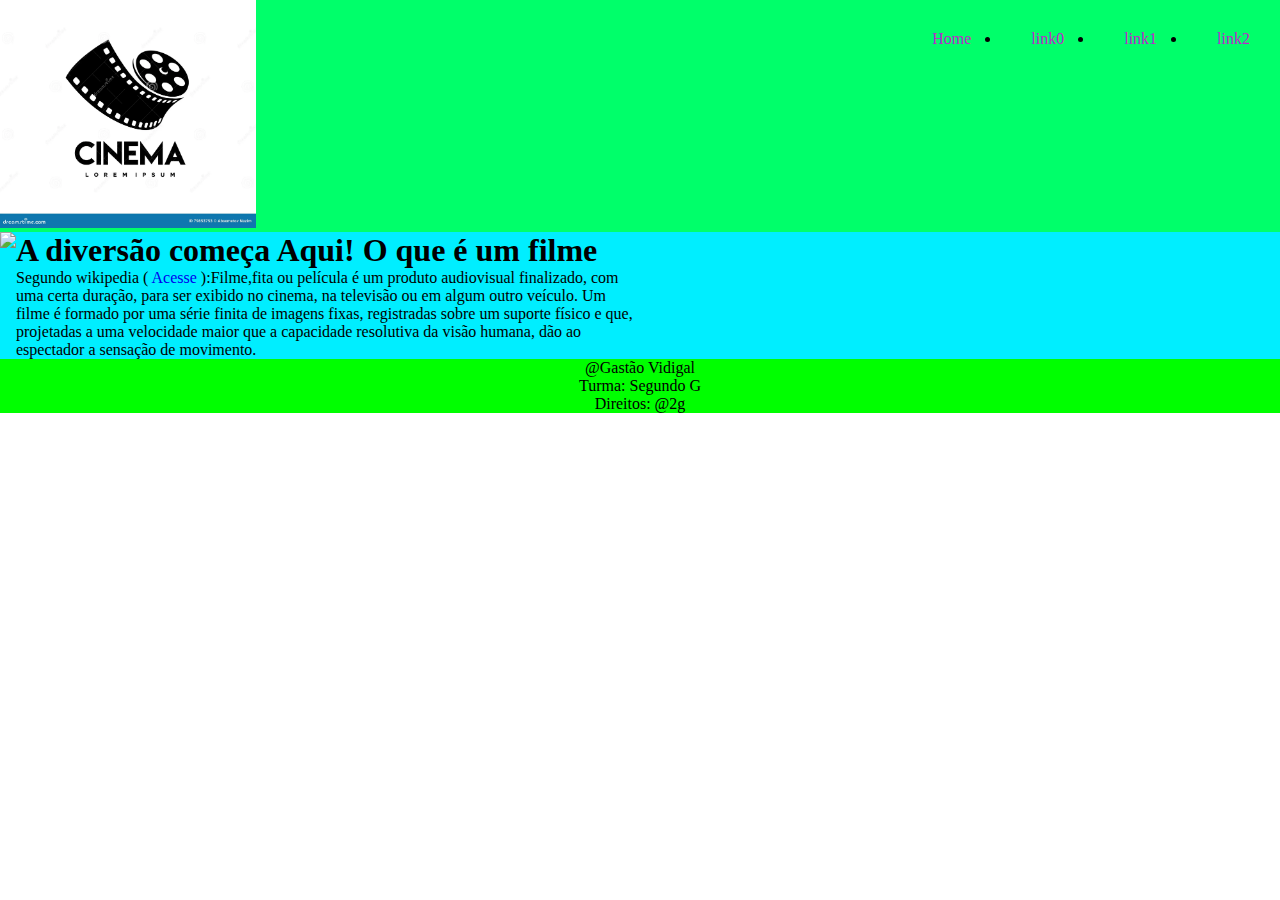
==== commit 43a53b68: "07/08" ====
--- a/index.html
+++ b/index.html
@@ -11,7 +11,7 @@
 <body>
    
     <header class="header">
-        <a href="index.html" class="logo"> <img src="logo1.png" id="logo"> </a>
+        <a href="index.html" class="logo"> <img src="logocinema.jpg" id="logo"> </a>
         <input type="checkbox" class="side-menu" id="side-menu">
         <label class="hamb" for="side-menu"><span class="hamb-line"></span></label>
         <nav class="nav">
--- a/mob.css
+++ b/mob.css
@@ -3,8 +3,8 @@
     margin: 0;
 }
 :root{
-    --cor-fundo: rgb(0, 17, 255);
-    --cor-fonte: rgb(250, 250, 250);
+    --cor-fundo: rgb(0, 255, 106);
+    --cor-fonte: rgb(190, 39, 204);
     --cor-hover: rgb(89,87,219);
 
 }
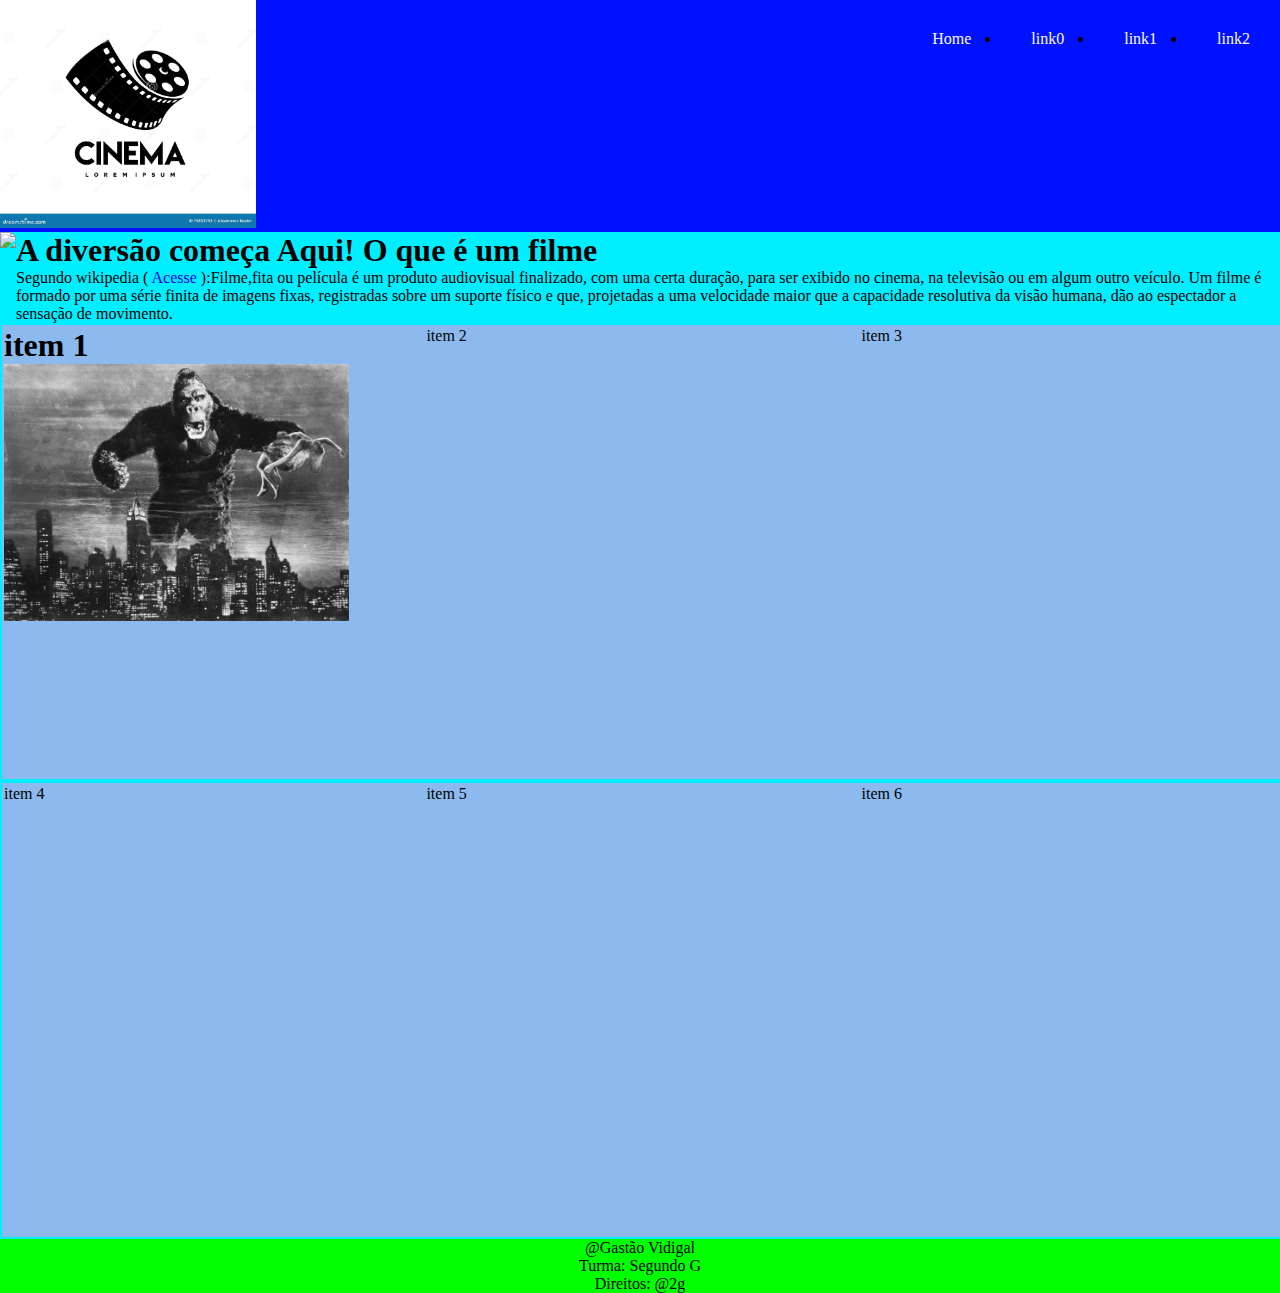
==== commit 1d13aede: "14/08" ====
--- a/index.html
+++ b/index.html
@@ -36,6 +36,33 @@
                 Segundo wikipedia ( <a href="https://pt.wikipedia.org/wiki/Filme#Refer%C3%AAncias">Acesse</a> ):Filme,fita ou película é um produto audiovisual finalizado, com uma certa duração, para ser exibido no cinema, na televisão ou em algum outro veículo. Um filme é formado por uma série finita de imagens fixas, registradas sobre um suporte físico e que, projetadas a uma velocidade maior que a capacidade resolutiva da visão humana, dão ao espectador a sensação de movimento.
             </div>
         </div>
+
+        <div class="info">
+            <div class="item-1">
+               <h1> item 1 </h1>
+                <img width="80%" src="king.jpg">
+                
+            </div>
+             <div class="item-2">
+                item 2 
+            </div>
+             <div class="item-3">
+                item 3 
+            </div>
+             <div class="item-4">
+                item 4 
+            </div>
+             <div class="item-5">
+                item 5 
+            </div>
+             <div class="item-6">
+                item 6 
+            </div>
+                        
+
+            
+        </div>
+
         <!--
         <div class="info-cinema">
             <div class="info-texto">
@@ -94,4 +121,4 @@
         Direitos: @2g<br>
     </footer>
 </body>
-</html>
+</html>--- a/mob.css
+++ b/mob.css
@@ -3,10 +3,10 @@
     margin: 0;
 }
 :root{
-    --cor-fundo: rgb(0, 255, 106);
-    --cor-fonte: rgb(190, 39, 204);
+    --cor-fundo: rgb(0, 17, 255);
+    --cor-fonte: rgb(250, 250, 250);
     --cor-hover: rgb(89,87,219);
-
+    --cor-clara-fundo:rgb(141,186, 238);
 }
 a{
     text-decoration: none;
@@ -80,7 +80,8 @@
 }
 .side-menu:checked ~ nav{
     max-height: 100%;
-}
+    background-color: rgb(0, 17, 255);;
+} 
 .side-menu:checked ~ .hamb .hamb-line {
     background: transparent;
 }
@@ -134,7 +135,20 @@
 .img-estilo {
     width: 100%;
 }
-@media screen and (min-width: 768px) {
+.info{
+    width: 100vw;
+    display: grid;
+}
+div[class^="item-"]{
+    background-color: var(--cor-clara-fundo);
+    padding: 2px;
+    width: calc(100vw - 4px);
+    height: 50vh;
+    margin: 2px;
+    grid-area: "item";
+}
+
+@media screen and (min-width: 820px) {
    .nav {
        max-height: none;
        top: 0;
@@ -152,12 +166,27 @@
    .hamb {
        display: none;
    }
-   .conteudo{
-    display: grid;
-    grid-template-columns: 50% 50%;
-    grid-template-areas:"foto" "foto" ;
-   }
    .img-info{
     display: block;
    }
+   .info{
+    grid-template-columns: 50% 50%;
+    grid-template-areas: "item" "item";
+   }
+   div[class^="item-"]{
+    
+    width: calc(50.3vw - 4px);
+
 }
+}
+@media screen and (min-width: 1024px) {
+    .info{
+     grid-template-columns: 33% 34% 33%;
+     grid-template-areas: "item" "item" "item";
+    }
+    div[class^="item-"]{
+    
+        width: calc(34vw - 4px);
+    
+    }
+ }